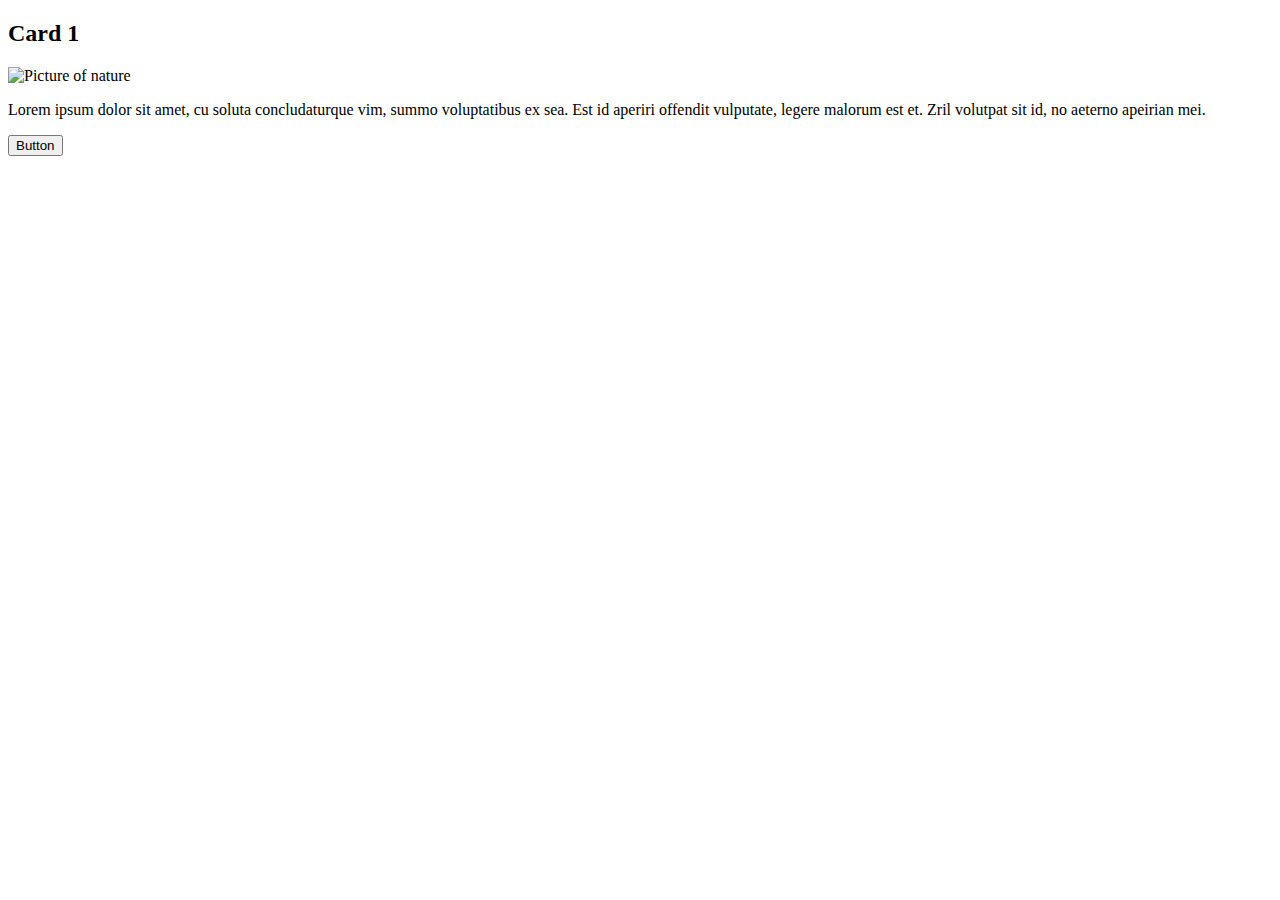
==== lab01/exercise01/index.html @ 10a4e7a6 "first commit" ====
<!DOCTYPE html>
<html lang="en" >
<head>
    <meta charset="UTF-8">
    <title>HTML Box Model</title>
    <!-- <link rel="stylesheet" href="style.css"> -->
</head>
<body>

    <section>
        <h2>Card 1</h2>
        <img src="https://picsum.photos/id/10/360/260" alt="Picture of nature" />
        <p>Lorem ipsum dolor sit amet, cu soluta concludaturque vim, summo voluptatibus ex sea. Est id aperiri offendit vulputate, legere malorum est et. Zril volutpat sit id, no aeterno apeirian mei.</p>
        <button>Button</button>
    </section>
  
</body>
</html>
---- lab01/exercise01/style.css ----
body * {
    box-sizing: border-box;
}

body {
    font-family: Arial, Helvetica, sans-serif;
}

/*
Add some style blocks below this line to style the card.
*/
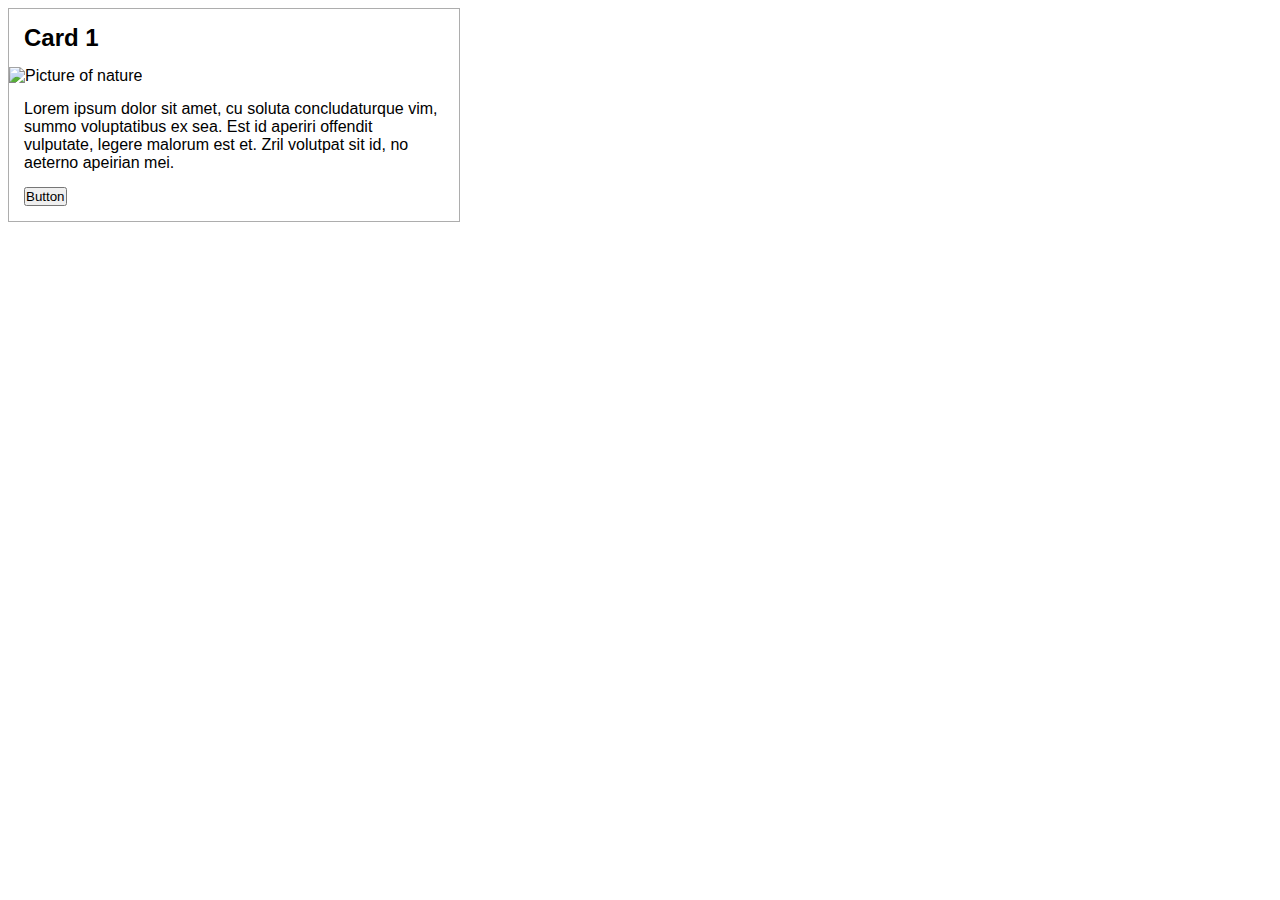
==== commit 90e51d90: "Lab01 updates" ====
--- a/lab01/exercise01/index.html
+++ b/lab01/exercise01/index.html
@@ -3,13 +3,13 @@
 <head>
     <meta charset="UTF-8">
     <title>HTML Box Model</title>
-    <!-- <link rel="stylesheet" href="style.css"> -->
+    <link rel="stylesheet" href="style.css">
 </head>
 <body>
 
     <section>
         <h2>Card 1</h2>
-        <img src="https://picsum.photos/id/10/360/260" alt="Picture of nature" />
+        <img src="https://cdn.wccftech.com/wp-content/uploads/2019/06/WCCFouterwilds1.jpg" alt="Picture of nature" />
         <p>Lorem ipsum dolor sit amet, cu soluta concludaturque vim, summo voluptatibus ex sea. Est id aperiri offendit vulputate, legere malorum est et. Zril volutpat sit id, no aeterno apeirian mei.</p>
         <button>Button</button>
     </section>
--- a/lab01/exercise01/style.css
+++ b/lab01/exercise01/style.css
@@ -1,5 +1,30 @@
 body * {
     box-sizing: border-box;
+}
+
+body section {
+    border: solid 1px rgb(173, 173, 173);
+    display: inline-block;
+}
+
+body section * {
+    padding: 15px;
+    margin: 0;
+}
+
+body section img {
+    padding: 0;
+    width: 50vh;
+}
+
+body section p {
+    width: 50vh;
+}
+
+body section button {
+    padding: 0;
+    margin-left: 15px;
+    margin-bottom: 15px;
 }
 
 body {
